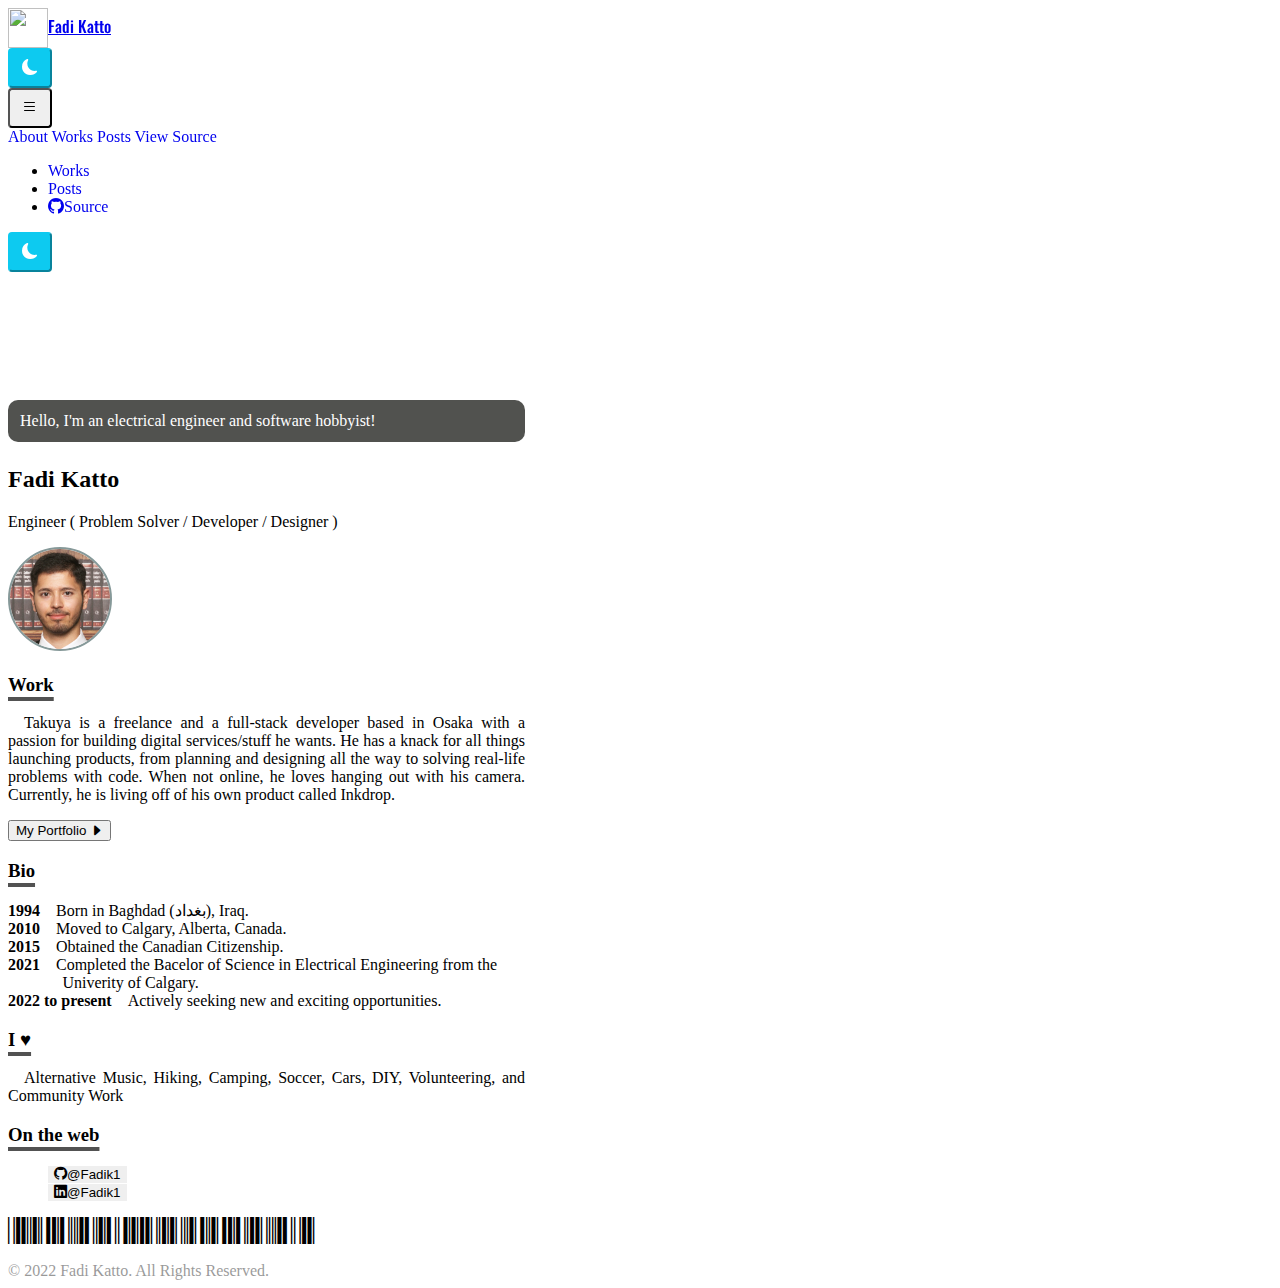
==== index.html @ 1908ba71 "create main page" ====
<!DOCTYPE html>
<html lang="en">
  <head>
    <meta charset="UTF-8" />
    <meta http-equiv="X-UA-Compatible" content="IE=edge" />
    <meta name="viewport" content="width=device-width, initial-scale=1.0" />
    <meta name="description" content="Fadi's homepage">
    <title>Fadi Katto - Homepage</title>
    <!-- bootstrap css link -->
    <link
      href="https://cdn.jsdelivr.net/npm/bootstrap@5.1.3/dist/css/bootstrap.min.css"
      rel="stylesheet"
      integrity="sha384-1BmE4kWBq78iYhFldvKuhfTAU6auU8tT94WrHftjDbrCEXSU1oBoqyl2QvZ6jIW3"
      crossorigin="anonymous"
    />
    <!-- google font -->
    <link rel="preconnect" href="https://fonts.googleapis.com">
    <link rel="preconnect" href="https://fonts.gstatic.com" crossorigin>
    <link href="https://fonts.googleapis.com/css2?family=Oswald:wght@400;500&display=swap" rel="stylesheet">
    <!-- barcode font -->
    <link rel="preconnect" href="https://fonts.googleapis.com">
    <link rel="preconnect" href="https://fonts.gstatic.com" crossorigin>
    <link href="https://fonts.googleapis.com/css2?family=Libre+Barcode+39&display=swap" rel="stylesheet">
    <!-- jquery cdn -->
    <script src="https://ajax.googleapis.com/ajax/libs/jquery/3.5.1/jquery.min.js"></script>
    <!-- place after CDN to override bootstrap css -->
    <link rel="stylesheet" href="styles.css">
    <!-- used to include icons -->
    <link rel="stylesheet" href="https://cdn.jsdelivr.net/npm/bootstrap-icons@1.7.2/font/bootstrap-icons.css">
  </head>
  <!-- bg stands for background -->
  <body class="bg-light">
    <header>
      <!-- fixed-top makes navbar sticky/ navbar-light changes text to dark/ navbar-expand-md changes breakpoint for changing to mobile mode/p-0 removes padding-->
      <nav class="navbar navbar-expand-md navbar-light fixed-top p-0">
        <!-- p-2 will set padding all round as !important  -->
        <div class="container-fluid p-2">
          <!-- me for right and ms for left margin fo Bootstrap V5.0-->
          <a class="navbar-brand p-0 ps-2 me-4" href="#">
            <img 
            class="logo-image"
            style="vertical-align:middle"
            src="https://img.icons8.com/external-kiranshastry-lineal-color-kiranshastry/64/000000/external-electricity-energy-kiranshastry-lineal-color-kiranshastry.png"
            alt="" 
            width="40" 
            height="40">Fadi Katto
          </a>


          <!-- mobile drop down -->
          <!-- d-flex pushes elements into rows and columns -->
          <div class="d-flex flex-row">
            <div>
              <!-- navbar-toggler removes button when in maximized view -->
              <button class="btn navbar-toggler btn-primary switch color-light" type="button">
                <i class="icon bi-moon-fill" role="img" aria-label="GitHub"></i>
              </button>
            </div>
            <div class="dropdown ms-2">
              <!-- data-bs-toggle="dropdown" used to toggle the menu -->
              <button class="btn navbar-toggler menu-button-light selector" 
              type="button" 
              data-bs-toggle="dropdown" 
              aria-haspopup="true" 
              aria-expanded="false">
              <i class="bi bi-list"></i>
              </button>
              <!-- dropdown-menu-end centers drop down menu -->
              <div class="dropdown-menu dropdown-menu-end bg-light" aria-labelledby="dropdownMenuButton">
                <a class="dropdown-item text-dark text-underline-hover" href="#">About</a>
                <a class="dropdown-item text-dark text-underline-hover" href="#">Works</a>
                <a class="dropdown-item text-dark text-underline-hover" href="#">Posts</a>
                <a class="dropdown-item text-dark text-underline-hover" href="#">View Source</a>
              </div>
            </div>
          </div>

          <!-- navigation Links -->
          <div class="collapse navbar-collapse" id="navbarSupportedContent">
            <ul class="navbar-nav me-auto mb-lg-0">
              <li class="nav-item">
                <!-- nav-link gives it its font style and active makes it clickable -->
                <a class="nav-link active text-underline-hover" aria-current="page" href="#">Works</a>
              </li>
              <li class="nav-item">
                <a class="nav-link active ms-2 text-underline-hover" aria-current="page" href="#">Posts</a>
              </li>
              <li class="nav-item">
                <a class="nav-link active ms-2 text-underline-hover" href="#" >
                  <!-- padding does not push elements, margin does push to make space -->
                  <i class="bi-github me-1" role="img" aria-label="GitHub"></i>Source</a>
              </li>
            </ul>
          </div>
          <div class="collapse navbar-collapse justify-content-end">
            <button class="btn btn-primary switch color-light">
              <i class="icon bi-moon-fill" role="img" aria-label="GitHub"></i>
            </button>
          </div>
        </div>
      </nav>
    </header>
    <!-- my-5 is spacing top and bottom/ flex is like expanding into available space -->
    <main class="my-6 bg-light pb-4">
      <div class="container px-3">
        <div class="d-flex justify-content-center hello-message ">
          Hello, I'm an electrical engineer and software hobbyist!
        </div>
        <div class="row m-0">
            <div class="col-9 p-0 text-dark">
              <h2>Fadi Katto</h2>
              <p>Engineer ( Problem Solver / Developer / Designer )</p>
            </div>
            <!-- include d-flex to manipulate content -->
            <div class="col p-0 d-flex justify-content-center">
              <img class= "personal-image" src="pic2.JPG" alt="">
            </div>
        </div>
        <div class="row mb-4 mx-0 text-dark">
          <h3 class="work-header p-0 my-3">Work</h2>
          <p class="description p-0 m-0 ">Takuya is a freelance and a full-stack developer based in Osaka with a passion for building digital services/stuff he wants. He has a knack for all things launching products, from planning and designing all the way to solving real-life problems with code. When not online, he loves hanging out with his camera. Currently, he is living off of his own product called Inkdrop.</p>
          <div class="d-flex justify-content-center p-0 mt-3"><button class="btn btn-outline-info text-dark" type="button">My Portfolio <i class="bi bi-caret-right-fill"></i></button></div>
        </div>
        <div class="mb-4 text-dark">
          <h3 class="work-header my-3">Bio</h3>
          <div class="state"><span class="year">1994</span>Born in Baghdad (بغداد), Iraq.</div>
          <div class="state"><span class="year">2010</span>Moved to Calgary, Alberta, Canada.</div>
          <div class="state"><span class="year">2015</span>Obtained the Canadian Citizenship.</div>
          <div class="state"><span class="year">2021</span>Completed the Bacelor of Science in Electrical Engineering from the Univerity of Calgary. </div>
          <div class="state"><span class="year">2022 to present</span>Actively seeking new and exciting opportunities.</div>
        </div>
        <div class="mb-4 text-dark">
          <h3 class="work-header my-3">I ♥</h3>
          <p class="description m-0">Alternative Music, Hiking, Camping, Soccer, Cars, DIY, Volunteering, and Community Work</p>
        </div>
        <div class="mb-4 text-dark">
          <h3 class="work-header my-3">On the web</h3>
          <ul class="soical-list m-0 p-0">
            <li>
              <a href="#" class="px-3">
                <!-- btn gives it the round shape -->
                <button class="btn btn-outline-info text-dark social-button text-underline-hover" type="button">
                  <i class="bi-github me-2" role="img" aria-label="GitHub"></i>@Fadik1
                </button>
              </a>
            </li>
            <li>
              <a href="#" class="px-3">
                <button class="btn btn-outline-info text-dark social-button text-underline-hover" type="button">
                  <i class="bi-linkedin me-2" role="img" aria-label="GitHub"></i>@Fadik1
                </button>
              </a>
            </li>
          </ul>
        </div>

        <div class="d-flex justify-content-center bar-code text-dark"> 
          *Lets connect*
        </div>
        <div class="d-flex justify-content-center text-dark rights ">
          © <!-- -->2022<!-- --> Fadi Katto. All Rights Reserved.
        </div>
      </div>
    </main>
    <script src="app.js"></script>
    <!-- popper separately -->
    <script
      src="https://cdn.jsdelivr.net/npm/@popperjs/core@2.10.2/dist/umd/popper.min.js"
      integrity="sha384-7+zCNj/IqJ95wo16oMtfsKbZ9ccEh31eOz1HGyDuCQ6wgnyJNSYdrPa03rtR1zdB"
      crossorigin="anonymous"
    ></script>
    <!-- bootsrap -->
    <script
      src="https://cdn.jsdelivr.net/npm/bootstrap@5.1.3/dist/js/bootstrap.min.js"
      integrity="sha384-QJHtvGhmr9XOIpI6YVutG+2QOK9T+ZnN4kzFN1RtK3zEFEIsxhlmWl5/YESvpZ13"
      crossorigin="anonymous"
    ></script>
  </body>
</html>
---- styles.css ----
.body {
    background-color: rgb(240,231,219);
}
.navbar {
    background: rgba(255, 255, 255, 0.2); /* Make sure this color has an opacity of less than 1*/
    backdrop-filter: blur(10px); /* This be the blur*/
}

/* make logo rotate */
.logo-image {
    transition: all 0.3s ease-in-out 0s;
}

.logo-image:hover
{
    cursor: pointer;
    transform: rotate(360deg);
    transition: all 1s ease-in-out 0s;
}

.navbar-brand {
    font-family: 'Oswald', sans-serif;
    font-weight: 500;
}

.switch {
    padding: 0.375rem 0.75rem;
    padding-top: 0.375rem;
    padding-right: 0.75rem;
    padding-bottom: 0.375rem;
    padding-left: 0.75rem;
    font-size: 1rem;
    line-height: 1.5;
    /* background-color: transparent;
    border: 1px solid transparent; */
    border-radius: 0.25rem;
    transition: color .15s ease-in-out,background-color .15s ease-in-out,border-color .15s ease-in-out,box-shadow .15s ease-in-out;
    transition-property: color, background-color, border-color, box-shadow;
    transition-duration: 0.15s, 0.15s, 0.15s, 0.15s;
    transition-timing-function: ease-in-out, ease-in-out, ease-in-out, ease-in-out;
    transition-delay: 0s, 0s, 0s, 0s;
}

.menu-button-light {
    /* color: #000; 
    background-color: transparent;
    border-color: #000 ; */
    padding: 0.375rem 0.75rem;
    padding-top: 0.375rem;
    padding-right: 0.75rem;
    padding-bottom: 0.375rem;
    padding-left: 0.75rem;
    font-size: 1rem;
    line-height: 1.5;
    border-radius: 0.25rem;
    transition: color .15s ease-in-out,background-color .15s ease-in-out,border-color .15s ease-in-out,box-shadow .15s ease-in-out;
    transition-property: color, background-color, border-color, box-shadow;
    transition-duration: 0.15s, 0.15s, 0.15s, 0.15s;
    transition-timing-function: ease-in-out, ease-in-out, ease-in-out, ease-in-out;
    transition-delay: 0s, 0s, 0s, 0s;
}

.menu-button-dark {
    /* color: #fff; 
    background-color: transparent ;
    border-color: #fff; */
    padding: 0.375rem 0.75rem;
    padding-top: 0.375rem;
    padding-right: 0.75rem;
    padding-bottom: 0.375rem;
    padding-left: 0.75rem;
    font-size: 1rem;
    line-height: 1.5;
    border-radius: 0.25rem;
    transition: color .15s ease-in-out,background-color .15s ease-in-out,border-color .15s ease-in-out,box-shadow .15s ease-in-out;
    transition-property: color, background-color, border-color, box-shadow;
    transition-duration: 0.15s, 0.15s, 0.15s, 0.15s;
    transition-timing-function: ease-in-out, ease-in-out, ease-in-out, ease-in-out;
    transition-delay: 0s, 0s, 0s, 0s;
}

.color-light {
    /* COLOR IS THE COLOR OF THE MOON INSIDE */
    color: #ffffff !important; 
    background-color: #0dcaf0 !important;
    border-color: #0dcaf0 !important;
}

.color-light:hover,
.color-light:focus,
.color-light:active,
.color-light.active {
  color: #ffffff !important;
  background-color: #0d9df0 !important;
  border-color: #0d9df0 !important;
}

.color-dark {
    /* COLOR IS THE COLOR OF THE MOON INSIDE */
    color: #000000 !important;
    background-color: #ffd077 !important;
    border-color: #ffd077 !important;
}

.color-dark:hover,
.color-dark:focus,
.color-dark:active,
.color-dark.active {
  color: #000000 !important;
  background-color: #ffb429 !important;
  border-color: #ffb429 !important;
}

.text-underline-hover {
    text-decoration: none;
}

.text-underline-hover:hover {
    text-decoration: underline;
    text-underline-offset: 3px;
}

.hello-message {
    padding: 12px;
    margin-bottom: 24px;
    margin-top: 8em;
    background: rgb(81, 82, 79);
    border-radius:  10px;
    color: white;
}

.personal-image {
    border-color: rgb(134, 153, 153);
    border-width: 2px;
    border-style: solid;
    max-width: 100px;
    display: inline-block;
    border-radius: 50%;
}

.work-header {
    text-decoration: underline 4px rgb(82, 82, 82);
    text-underline-offset: 6px;
}

.description {
    text-align: justify;
    text-indent: 1em;
}

.state {
    padding-left: 3.4em;
    text-indent: -3.4em;
}

.year {
    font-weight: bold;
    margin-right: 1em;
}

.soical-list {
    list-style-type: none;
}

@media (min-width: 768px) {
    .container{
        max-width: 517px;
    }
}

@media (min-width: 576px) {
    .container {
    max-width: 517px;
    }
}

@media (min-width: 768px) {
    .container-fluid{
        max-width: 752px;
    }
}

.bar-code {
    font-family: 'Libre Barcode 39', cursive;
    font-size: 45px;
}

.rights {
    opacity: 0.4;
}

.social-button {
    border: none;
}

.social-button:hover,
.social-button:focus,
.social-button:active,
.social-button.active {
  color: #ffffff;
  background-color: #0d9df028;
  border-color: #0d9df028;
}
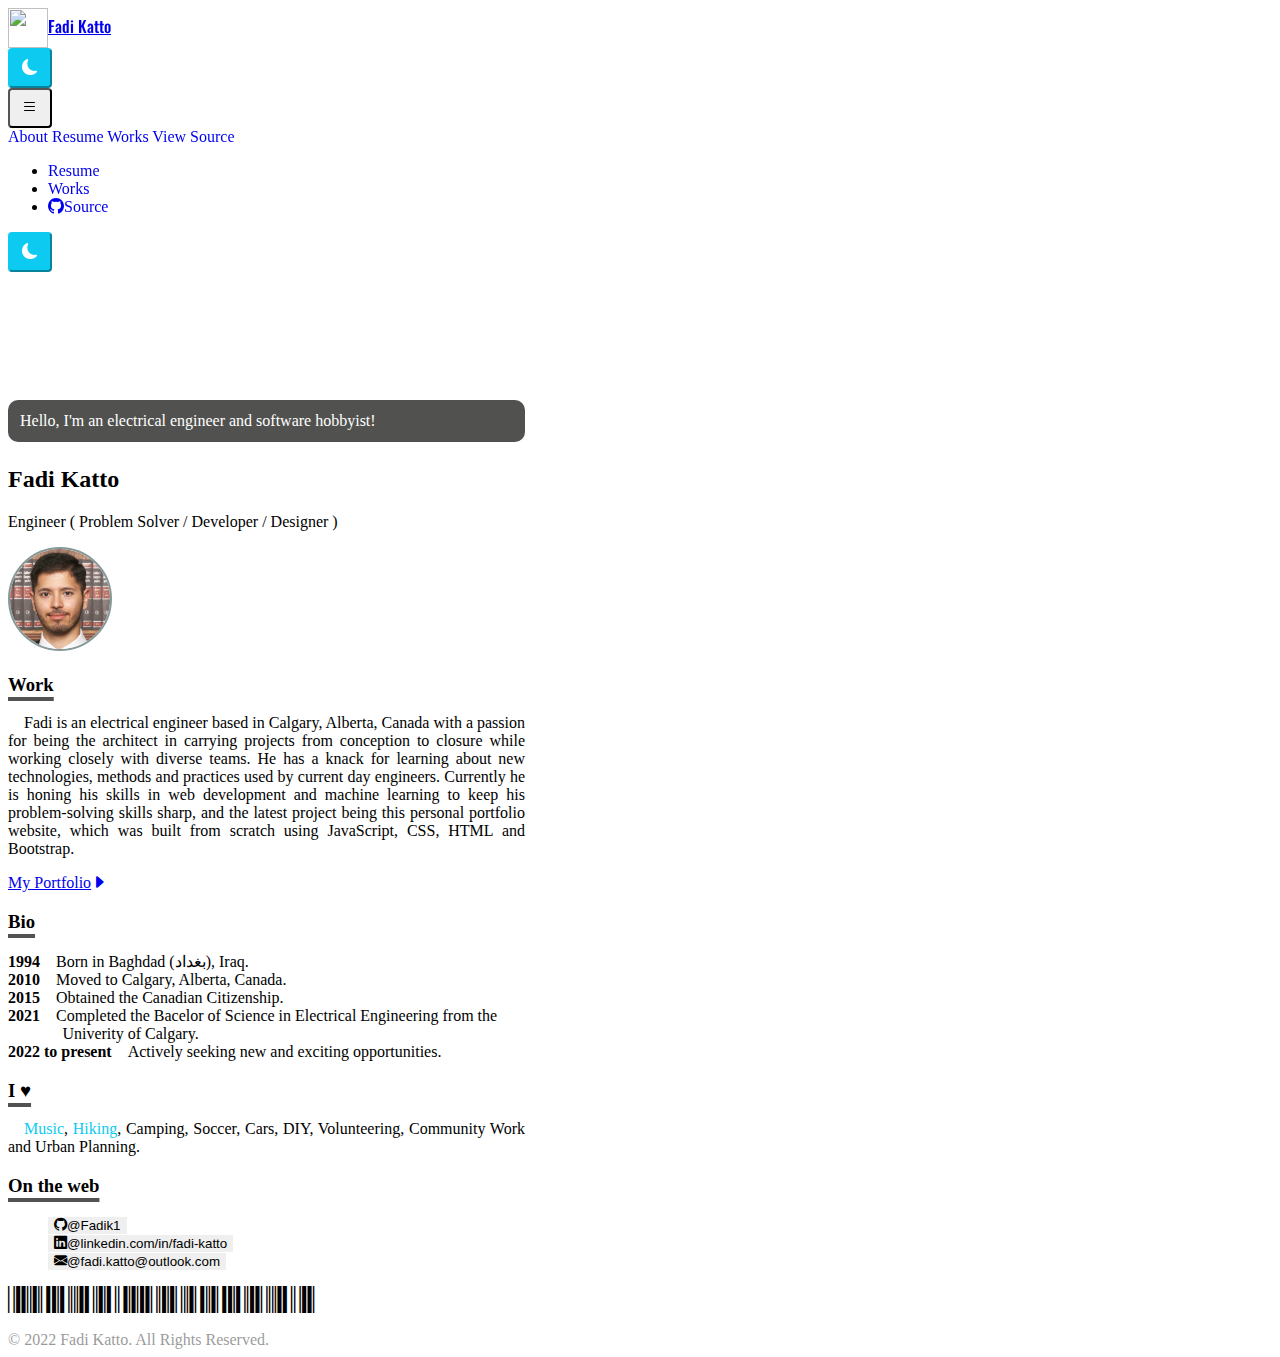
==== commit 68c5a7f9: "add description to index and fix portfolio button" ====
--- a/index.html
+++ b/index.html
@@ -28,15 +28,15 @@
     <!-- used to include icons -->
     <link rel="stylesheet" href="https://cdn.jsdelivr.net/npm/bootstrap-icons@1.7.2/font/bootstrap-icons.css">
   </head>
-  <!-- bg stands for background -->
-  <body class="bg-light">
+  <!-- bg stands for background/ d-flex flex-column min-vh-100 for making footer stay at bottom-->
+  <body class="bg-light transition d-flex flex-column min-vh-100">
     <header>
       <!-- fixed-top makes navbar sticky/ navbar-light changes text to dark/ navbar-expand-md changes breakpoint for changing to mobile mode/p-0 removes padding-->
-      <nav class="navbar navbar-expand-md navbar-light fixed-top p-0">
+      <nav class="navbar navbar-expand-md navbar-light fixed-top p-0 transition">
         <!-- p-2 will set padding all round as !important  -->
         <div class="container-fluid p-2">
           <!-- me for right and ms for left margin fo Bootstrap V5.0-->
-          <a class="navbar-brand p-0 ps-2 me-4" href="#">
+          <a class="navbar-brand p-0 ps-2 me-4" href="index.html">
             <img 
             class="logo-image"
             style="vertical-align:middle"
@@ -52,13 +52,13 @@
           <div class="d-flex flex-row">
             <div>
               <!-- navbar-toggler removes button when in maximized view -->
-              <button class="btn navbar-toggler btn-primary switch color-light" type="button">
+              <button class="btn navbar-toggler btn-primary switch color-light transition" type="button">
                 <i class="icon bi-moon-fill" role="img" aria-label="GitHub"></i>
               </button>
             </div>
             <div class="dropdown ms-2">
               <!-- data-bs-toggle="dropdown" used to toggle the menu -->
-              <button class="btn navbar-toggler menu-button-light selector" 
+              <button class="btn navbar-toggler menu-button-light selector transition" 
               type="button" 
               data-bs-toggle="dropdown" 
               aria-haspopup="true" 
@@ -66,11 +66,11 @@
               <i class="bi bi-list"></i>
               </button>
               <!-- dropdown-menu-end centers drop down menu -->
-              <div class="dropdown-menu dropdown-menu-end bg-light" aria-labelledby="dropdownMenuButton">
-                <a class="dropdown-item text-dark text-underline-hover" href="#">About</a>
-                <a class="dropdown-item text-dark text-underline-hover" href="#">Works</a>
-                <a class="dropdown-item text-dark text-underline-hover" href="#">Posts</a>
-                <a class="dropdown-item text-dark text-underline-hover" href="#">View Source</a>
+              <div class="dropdown-menu dropdown-menu-end bg-light transition" aria-labelledby="dropdownMenuButton">
+                <a class="dropdown-item text-dark text-underline-hover" href="index.html">About</a>
+                <a class="dropdown-item text-dark text-underline-hover" href="resume.html">Resume</a>
+                <a class="dropdown-item text-dark text-underline-hover" href="works.html">Works</a>
+                <a class="dropdown-item text-dark text-underline-hover" href="https://github.com/fadik1">View Source</a>
               </div>
             </div>
           </div>
@@ -80,30 +80,30 @@
             <ul class="navbar-nav me-auto mb-lg-0">
               <li class="nav-item">
                 <!-- nav-link gives it its font style and active makes it clickable -->
-                <a class="nav-link active text-underline-hover" aria-current="page" href="#">Works</a>
+                <a class="nav-link active text-underline-hover" aria-current="page" href="resume.html">Resume</a>
               </li>
               <li class="nav-item">
-                <a class="nav-link active ms-2 text-underline-hover" aria-current="page" href="#">Posts</a>
+                <a class="nav-link active ms-2 text-underline-hover" aria-current="page" href="works.html">Works</a>
               </li>
               <li class="nav-item">
-                <a class="nav-link active ms-2 text-underline-hover" href="#" >
+                <a class="nav-link active ms-2 text-underline-hover" href="https://github.com/fadik1" >
                   <!-- padding does not push elements, margin does push to make space -->
                   <i class="bi-github me-1" role="img" aria-label="GitHub"></i>Source</a>
               </li>
             </ul>
           </div>
           <div class="collapse navbar-collapse justify-content-end">
-            <button class="btn btn-primary switch color-light">
+            <button class="btn btn-primary switch color-light transition">
               <i class="icon bi-moon-fill" role="img" aria-label="GitHub"></i>
             </button>
           </div>
         </div>
       </nav>
     </header>
-    <!-- my-5 is spacing top and bottom/ flex is like expanding into available space -->
-    <main class="my-6 bg-light pb-4">
-      <div class="container px-3">
-        <div class="d-flex justify-content-center hello-message ">
+    <!-- my-5 is spacing top and bottom/ flex is like expanding into available space/transition propert inhereted by children -->
+    <main class="my-6 bg-light pb-4 transition">
+      <div class="container px-3 main-container">
+        <div class="d-flex justify-content-center hello-message">
           Hello, I'm an electrical engineer and software hobbyist!
         </div>
         <div class="row m-0">
@@ -118,8 +118,8 @@
         </div>
         <div class="row mb-4 mx-0 text-dark">
           <h3 class="work-header p-0 my-3">Work</h2>
-          <p class="description p-0 m-0 ">Takuya is a freelance and a full-stack developer based in Osaka with a passion for building digital services/stuff he wants. He has a knack for all things launching products, from planning and designing all the way to solving real-life problems with code. When not online, he loves hanging out with his camera. Currently, he is living off of his own product called Inkdrop.</p>
-          <div class="d-flex justify-content-center p-0 mt-3"><button class="btn btn-outline-info text-dark" type="button">My Portfolio <i class="bi bi-caret-right-fill"></i></button></div>
+          <p class="description p-0 m-0 ">Fadi is an electrical engineer based in Calgary, Alberta, Canada with a passion for being the architect in carrying projects from conception to closure while working closely with diverse teams. He has a knack for learning about new technologies, methods and practices used by current day engineers. Currently he is honing his skills in web development and machine learning to keep his problem-solving skills sharp, and the latest project being this personal portfolio website, which was built from scratch using JavaScript, CSS, HTML and Bootstrap.</p>
+          <div class="d-flex justify-content-center p-0 mt-3"><a class="btn btn-outline-info text-dark" href="works.html">My Portfolio<i class="bi bi-caret-right-fill"></i></a></div>
         </div>
         <div class="mb-4 text-dark">
           <h3 class="work-header my-3">Bio</h3>
@@ -131,13 +131,14 @@
         </div>
         <div class="mb-4 text-dark">
           <h3 class="work-header my-3">I ♥</h3>
-          <p class="description m-0">Alternative Music, Hiking, Camping, Soccer, Cars, DIY, Volunteering, and Community Work</p>
+          <p class="description m-0"><a class="text-underline-hover hobbies" href="https://open.spotify.com/user/fad20072002?si=f604e18678d3413e">Music</a>, <a class="text-underline-hover hobbies" href="https://www.alltrails.com/members/fadi-puttris">Hiking</a>, Camping, Soccer, Cars, DIY, Volunteering, Community Work and Urban Planning.</p>
         </div>
         <div class="mb-4 text-dark">
           <h3 class="work-header my-3">On the web</h3>
           <ul class="soical-list m-0 p-0">
             <li>
-              <a href="#" class="px-3">
+              <!-- https is imprtant -->
+              <a href="https://github.com/fadik1" class="px-3">
                 <!-- btn gives it the round shape -->
                 <button class="btn btn-outline-info text-dark social-button text-underline-hover" type="button">
                   <i class="bi-github me-2" role="img" aria-label="GitHub"></i>@Fadik1
@@ -145,23 +146,32 @@
               </a>
             </li>
             <li>
-              <a href="#" class="px-3">
+              <a href="https://linkedin.com/in/fadi-katto" class="px-3">
                 <button class="btn btn-outline-info text-dark social-button text-underline-hover" type="button">
-                  <i class="bi-linkedin me-2" role="img" aria-label="GitHub"></i>@Fadik1
+                  <i class="bi bi-linkedin me-2" role="img" aria-label="LinkedIn"></i>@linkedin.com/in/fadi-katto
+                </button>
+              </a>
+            </li>
+            <li>
+              <!-- mailto invokes default email app -->
+              <a href="mailto:fadi.katto@outlook.com" class="px-3">
+                <button class="btn btn-outline-info text-dark social-button text-underline-hover" type="button">
+                  <i class="bi bi-envelope-fill me-2" role="img" aria-label="Outlook"></i>@fadi.katto@outlook.com
                 </button>
               </a>
             </li>
           </ul>
         </div>
-
-        <div class="d-flex justify-content-center bar-code text-dark"> 
-          *Lets connect*
-        </div>
-        <div class="d-flex justify-content-center text-dark rights ">
-          © <!-- -->2022<!-- --> Fadi Katto. All Rights Reserved.
-        </div>
       </div>
     </main>
+    <footer class="mt-auto pb-4">
+      <div class="d-flex justify-content-center bar-code text-dark"> 
+        *Lets connect*
+      </div>
+      <div class="d-flex justify-content-center text-dark rights ">
+        © <!-- -->2022<!-- --> Fadi Katto. All Rights Reserved.
+      </div>
+    </footer>
     <script src="app.js"></script>
     <!-- popper separately -->
     <script
--- a/styles.css
+++ b/styles.css
@@ -98,8 +98,8 @@
 .color-dark {
     /* COLOR IS THE COLOR OF THE MOON INSIDE */
     color: #000000 !important;
-    background-color: #ffd077 !important;
-    border-color: #ffd077 !important;
+    background-color: #fedb41 !important;
+    border-color: #fedb41 !important;
 }
 
 .color-dark:hover,
@@ -111,6 +111,15 @@
   border-color: #ffb429 !important;
 }
 
+.transition {
+    transition: color .15s ease-in-out,background-color .15s ease-in-out,border-color .15s ease-in-out,box-shadow .15s ease-in-out;
+    transition-property: color, background-color, border-color, box-shadow;
+    transition-duration: 0.3s, 0.3s, 0.3s, 0.3s;
+    transition-timing-function: ease-in-out, ease-in-out, ease-in-out, ease-in-out;
+    transition-delay: 0s, 0s, 0s, 0s;
+}
+
+
 .text-underline-hover {
     text-decoration: none;
 }
@@ -120,10 +129,13 @@
     text-underline-offset: 3px;
 }
 
+.main-container {
+    margin-top: 8em;
+}
+
 .hello-message {
     padding: 12px;
     margin-bottom: 24px;
-    margin-top: 8em;
     background: rgb(81, 82, 79);
     border-radius:  10px;
     color: white;
@@ -179,6 +191,9 @@
         max-width: 752px;
     }
 }
+.hobbies {
+    color: #0dcaf0;
+}
 
 .bar-code {
     font-family: 'Libre Barcode 39', cursive;
@@ -201,3 +216,13 @@
   background-color: #0d9df028;
   border-color: #0d9df028;
 }
+
+/* resume page */
+
+.accordion-button::after {
+    background-image: url(https://img.icons8.com/external-kiranshastry-lineal-color-kiranshastry/64/000000/external-electricity-energy-kiranshastry-lineal-color-kiranshastry.png);
+}
+
+.accordion-button:not(.colapsed)::after {
+    background-image: url(https://img.icons8.com/external-kiranshastry-lineal-color-kiranshastry/64/000000/external-electricity-energy-kiranshastry-lineal-color-kiranshastry.png);
+}